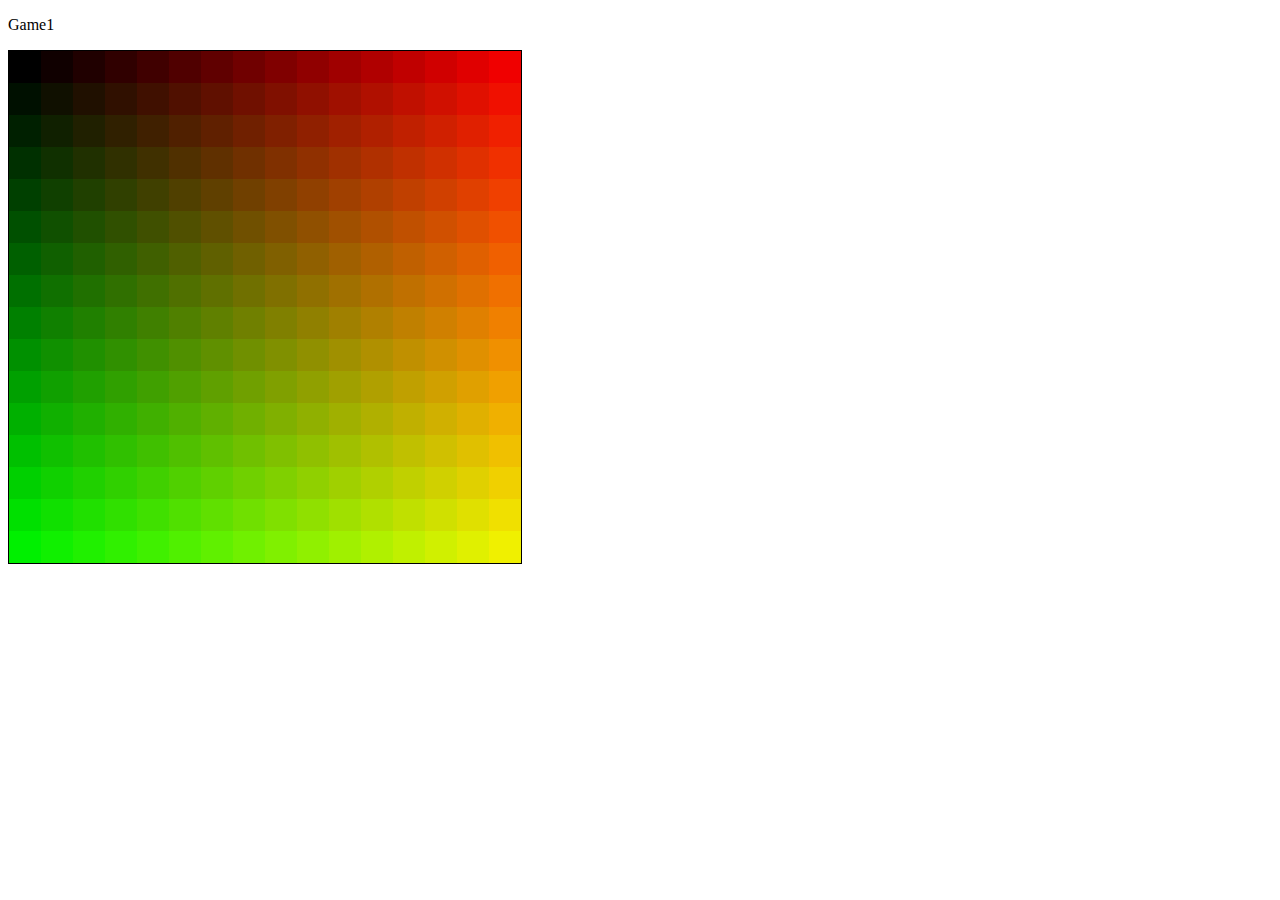
==== game1.html @ 2ff0314d "New page structure, vs code" ====
<!DOCTYPE html>
<html lang="en">
<head>
    <meta charset="UTF-8">
    <meta http-equiv="X-UA-Compatible" content="IE=edge">
    <meta name="viewport" content="width=device-width, initial-scale=1.0">
    <title>Game1</title>

    <link rel="stylesheet" href="game1.css">
</head>
<body>
    <p>Game1</p>
    <canvas id="game1" width="512" height="512"></canvas>

    <script src="game1.js"></script>
</body>
</html>
---- game1.css ----
canvas { border: 1px solid black; }
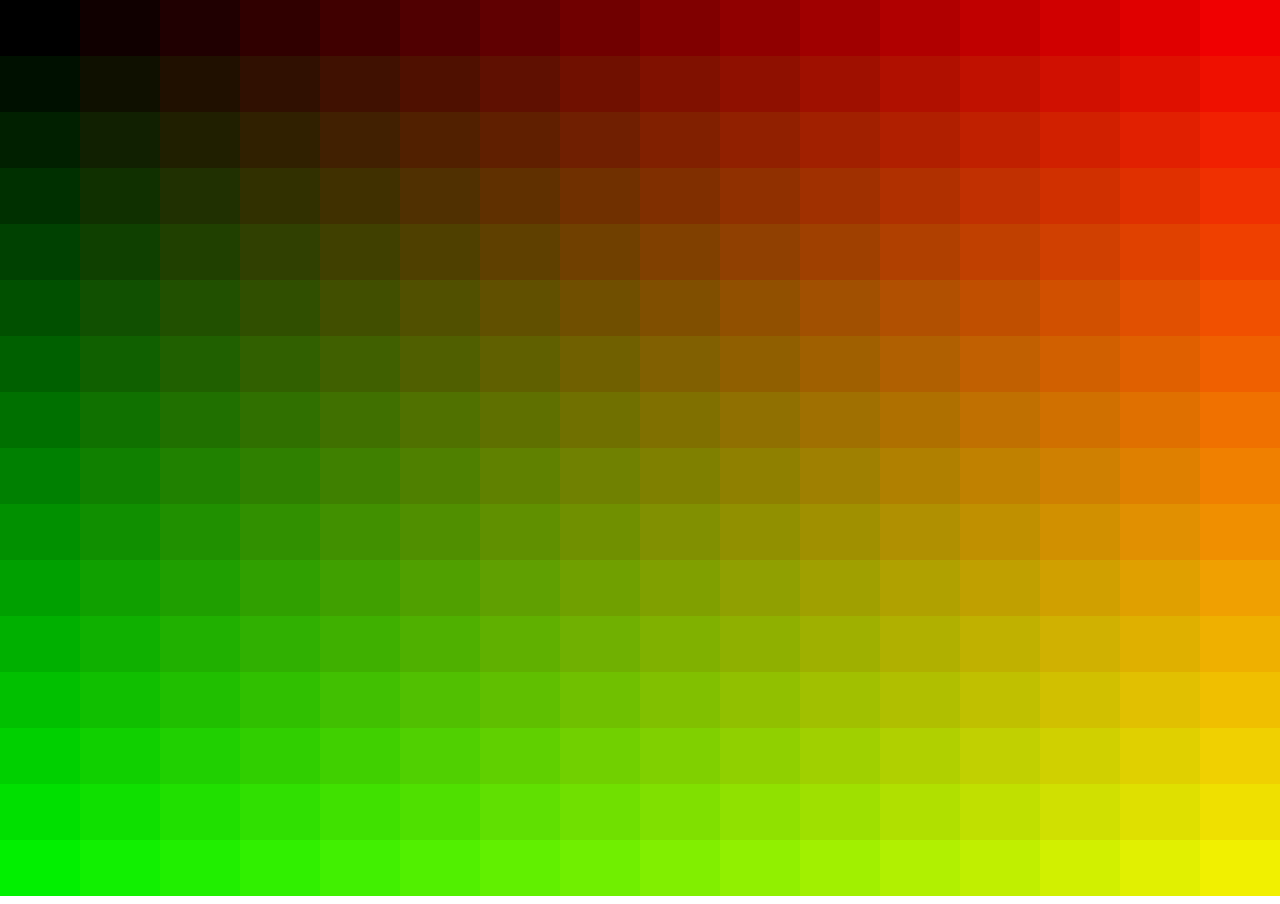
==== commit 3f65160d: "game 1, full page content" ====
--- a/game1.html
+++ b/game1.html
@@ -9,8 +9,7 @@
     <link rel="stylesheet" href="game1.css">
 </head>
 <body>
-    <p>Game1</p>
-    <canvas id="game1" width="512" height="512"></canvas>
+    <canvas id="game1"></canvas>
 
     <script src="game1.js"></script>
 </body>
--- a/game1.css
+++ b/game1.css
@@ -1 +1,6 @@
-canvas { border: 1px solid black; }+html, body {
+    margin: 0 !important;
+    padding: 0 !important;
+    overflow: hidden;
+    height: 100%;
+}
